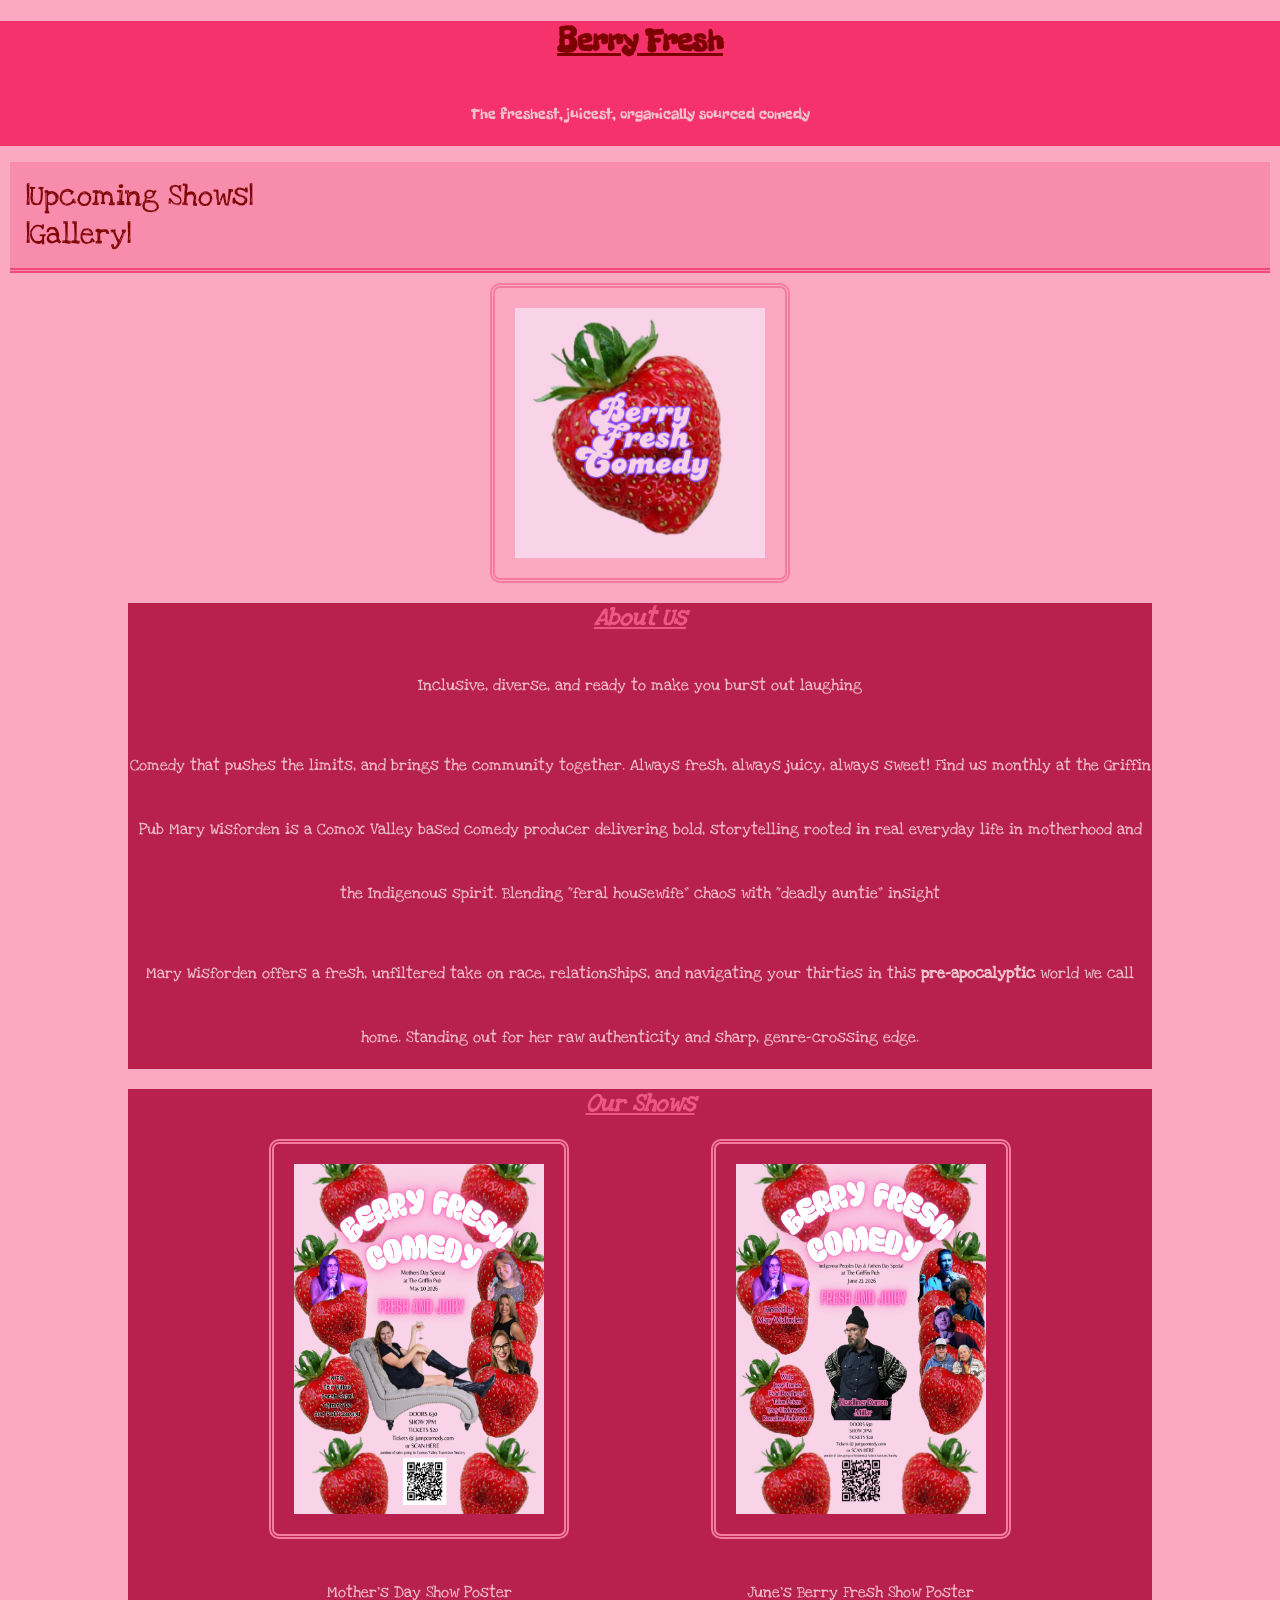
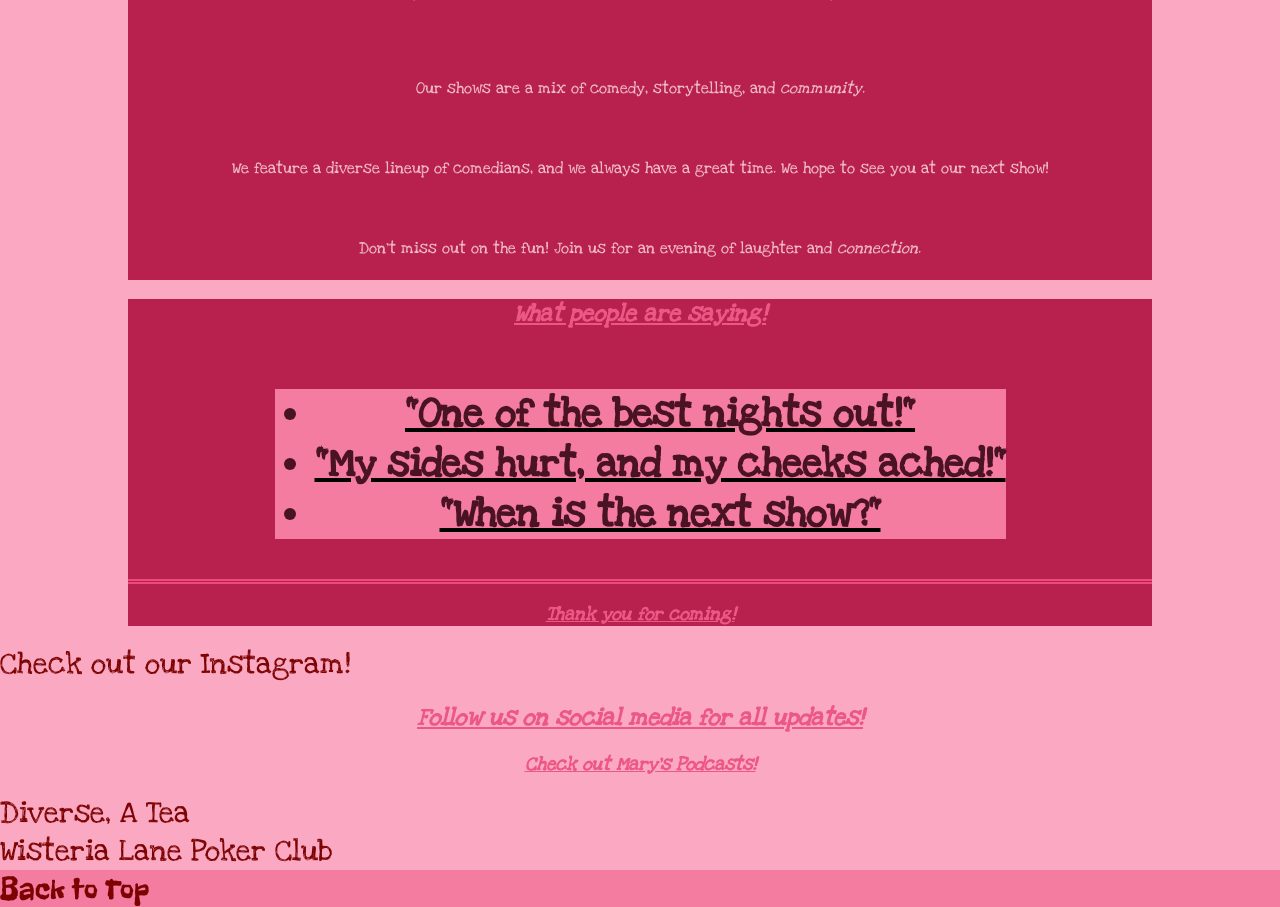
==== index.html @ cd45325b "changing paragraphs" ====
<!DOCTYPE html>
<html lang="en">
    <head>
        <title>Berry Fresh</title>
        <meta charset="utf-8">
        <link rel="stylesheet" href="./style.css">
        <link href="https://fonts.googleapis.com/css2?family=Freckle+Face&family=Love+Ya+Like+A+Sister&family=Oi&display=swap" rel="stylesheet">
        <link href="https://fonts.googleapis.com/css2?family=Love+Ya+Like+A+Sister&family=Oi&display=swap" rel="stylesheet">
    </head>
    <body>
        <!--Hey Elle!-->
        <header id="header">
            <h1>Berry Fresh</h1>
            <p> The freshest, juicest, organically sourced comedy</p>
            <!--like this right?-->
        </header>
        <main>
            <div class="nav-container">
                <div class="nav-1">
                    <a href="./pages/shows.html">|Upcoming Shows|</a>
                </div>
                <div class="nav-2">
                    <a href="./pages/gallery.html">|Gallery|</a>
                </div>
            </div>
            <div class="show-paragraph">
                <img src="./images/berry-fresh-logo.png" alt="strawberry with words Berry Fresh Comedy" width="300" height="300">
            </div>
            <section>
                <h2>About Us</h2>
                <p>Inclusive, diverse, and ready to make you burst out laughing</p>
                <p>Comedy that pushes the limits, and brings the community together. Always fresh, always juicy, always sweet! Find us monthly at the Griffin Pub Mary Wisforden is a Comox Valley based comedy producer delivering bold, storytelling rooted in real everyday life in motherhood and the Indigenous spirit. Blending “feral housewife” chaos with “deadly auntie” insight </p>
                <p> Mary Wisforden offers a fresh, unfiltered take on race, relationships, and navigating your thirties in this <strong>pre-apocalyptic</strong> world we call home. Standing out for her raw authenticity and sharp, genre-crossing edge.</p>
            </section>
            <section>
                <h2>Our Shows</h2>
                <div class="show-container">
                    <div class="show-1">
                        <img src="./images/berry-fresh-poster.png" alt="Poster of comedians from Mothers day show" width="300" height="400">
                        <p>Mother's Day Show Poster</p>
                    </div>
                    <div class="show-2">
                        <img src="./images/june-fresh-poster.jpg" alt="poster of junes comedians for Berry Fresh" width="300" height="400">
                        <p>June's Berry Fresh Show Poster</p>
                    </div>
                </div>
                    <p>Our shows are a mix of comedy, storytelling, and <em>community</em>.</p>
                    <p> We feature a diverse lineup of comedians, and we always have a great time. We hope to see you at our next show!</p>
                    <p>Don't miss out on the fun! Join us for an evening of laughter and <em>connection</em>.</p>
            </section>
            <section>
                <h2>What people are saying!</h2>
                    <div id="list">
                        <ul>
                            <li>"One of the best nights out!"</li>
                            <li>"My sides hurt, and my cheeks ached!"</li>
                            <li> "When is the next show?"</li>
                        </ul>
                    </div>
                <h3>Thank you for coming!</h3>
            </section>
            <div class="socials">
                <a href="https://www.instagram.com/mary.wisforden/" target="_blank">Check out our Instagram!</a>
                <h2>Follow us on social media for all updates!</h2>
                <h3> Check out Mary's Podcasts!</h3>
                <a href="https://open.spotify.com/show/1axJQF5Hli3w6IKBaq9jLh?si=01f52eb77e654dbc" target="_blank">Diverse, A Tea</a>
                <a href="https://open.spotify.com/show/1wdaobiuZNKU0F3EgUyn7s?si=274f6e405972435d" target="_blank">Wisteria Lane Poker Club</a>
            </div>
        </main>
        <footer>
            <a href="#header">Back to Top</a>
        </footer>
     </body>
        </html>
---- style.css ----
* {
    box-sizing: border-box;
}

body {
    font-family: "Love Ya Like A Sister", cursive;
    font-weight: 400;
    font-style: normal;
    background-color: 	#fba9c2;
    margin: 0;
}

header {
    font-family: "Freckle Face", system-ui;
    font-weight: 400;
    font-style: normal;
    background-color: #f6326c; color:rgb(125, 3, 3);
}

footer {
    font-family: "Freckle Face", system-ui;
    font-weight: 400;
    font-style: normal;
    background-color: #f57ca1; color:rgb(125, 3, 3);
}

section {
    background-color: #b8214e;
    width: 80%;
    margin: auto;
}

h1 {
    text-align: center;
    color: 	rgb(125, 3, 3);
    font-weight: bold;
    font-style: normal;
    text-decoration: underline;
}

h2, h3, h4 {
    text-align: center;
    color: 	#ec5885;
    font-weight: bold;
    font-style: italic;
    text-decoration: underline;
}
   
ul, ol {
    color: 	#4a1324;
    text-align: center;
    font-weight: bold;
    background-color: #f57ca1;
}

p {
    line-height: 4;
    color:#f1bfcd;
    text-align: center;
}

footer p {
    font-size: 25px;
}

img {
    border: double 5px #f57ca1;
    border-radius: 10px;
    padding: 20px;
}

video {
    border: double 5px #f57ca1;
    border-radius: 10px;
    padding: 20px;
}

a {
    color: rgb(125, 3, 3);
    font-size: 30px;
    text-decoration: none;
    margin: auto;
    display: block;
    justify-self: center;
}

a:hover {
    text-decoration: underline;
    background-color: #ffe3eb;
}

.video-container {
    display: flex;
    flex-direction: center;
    justify-content: space-evenly;
}

.photo-container {
    display: flex;
    flex-direction: center;
    justify-content: space-evenly;
}

.show-paragraph {
    display: flex;
    flex-direction: center;
    justify-content: space-evenly;
}

.bio-container {
    display: flex;
    flex-direction: center;
    justify-content: space-evenly;
}

.show-container {
    display: flex;
    flex-direction: center;
    justify-content: space-evenly;
    
}

.socials {
    color: pink
}

.nav-container {
   background-color: #f88cac;
   margin: 10px;
   border-bottom: double 5px #f04a7c;
   padding: 15px;
}

#list {
    display: flex;
    flex-direction: center;
    justify-content: space-evenly;
    text-decoration: underline;
    border-bottom: double 5px #f04a7c;
    font-size: 40px;
}

#list2 {
    display: flex;
    flex-direction: center;
    justify-content: space-evenly;
    text-decoration: underline;
    border-bottom: double 5px #f04a7c;
    font-size: 30px;
}
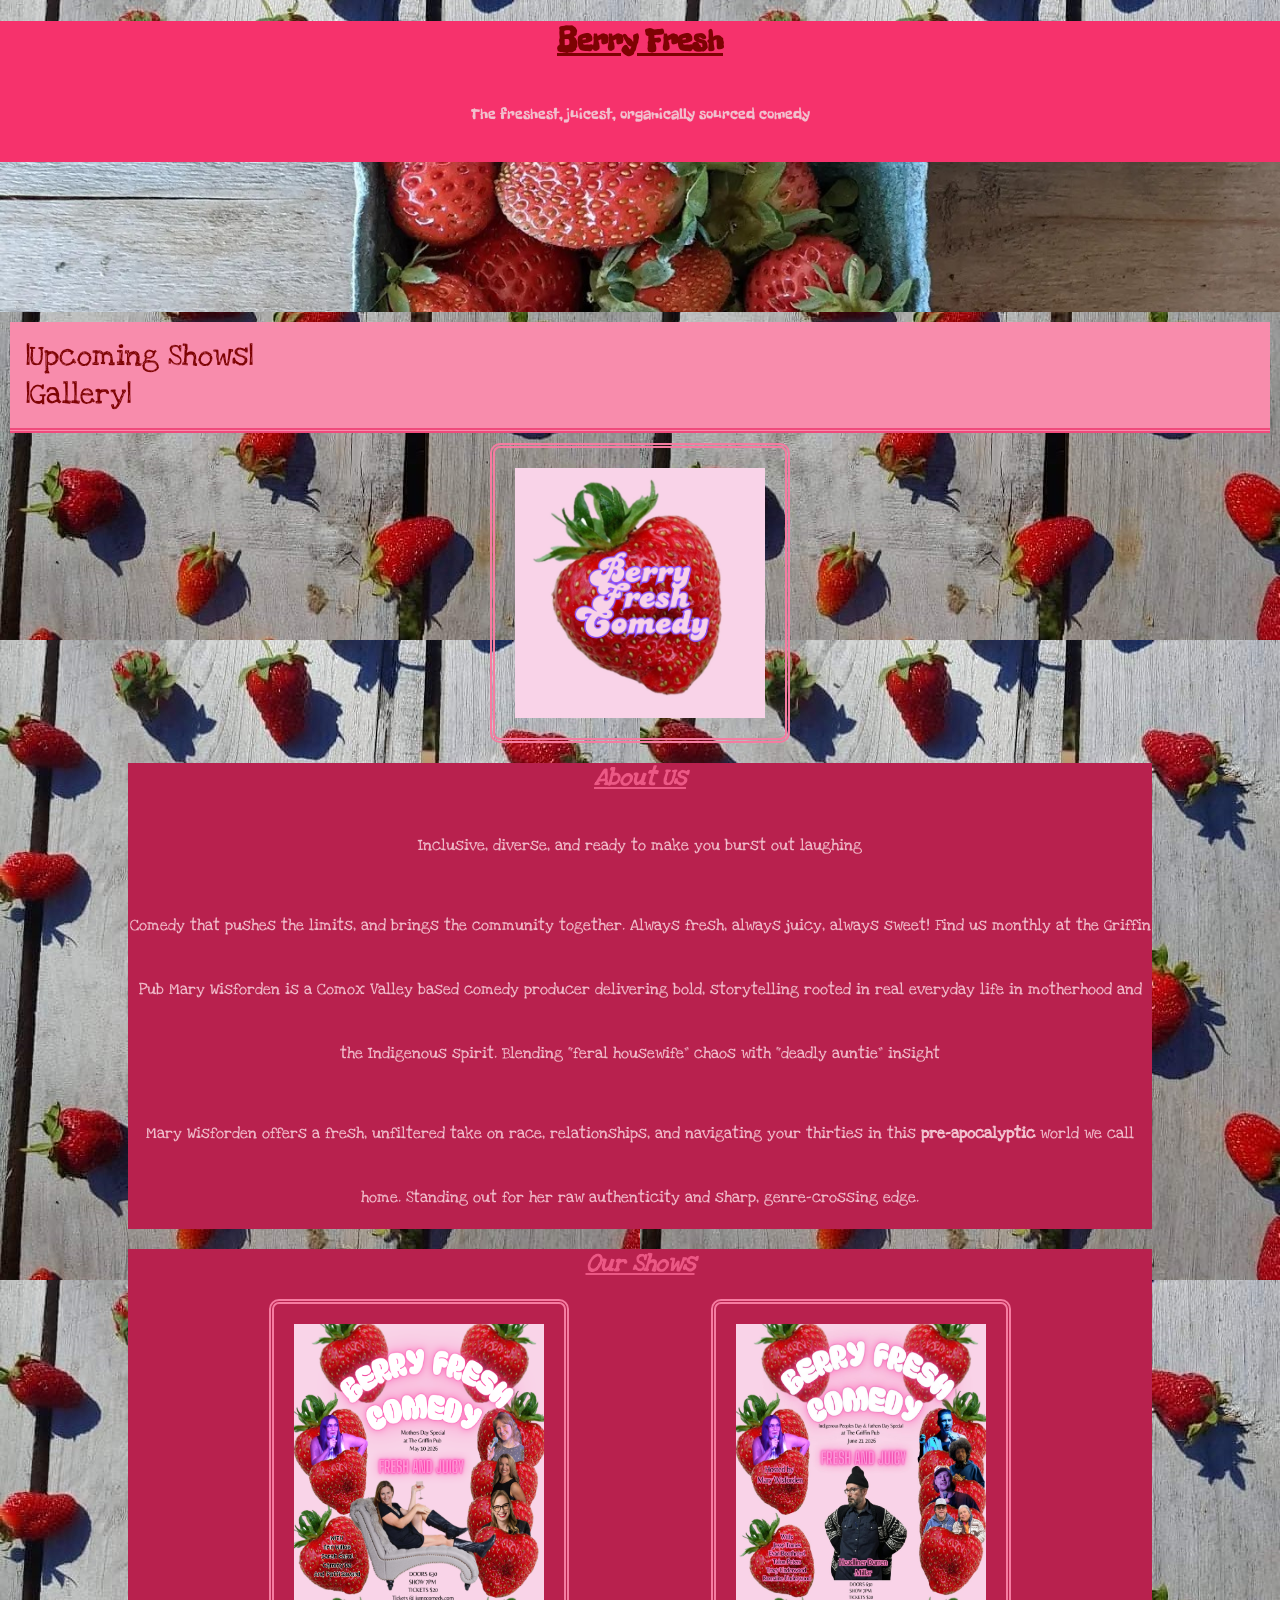
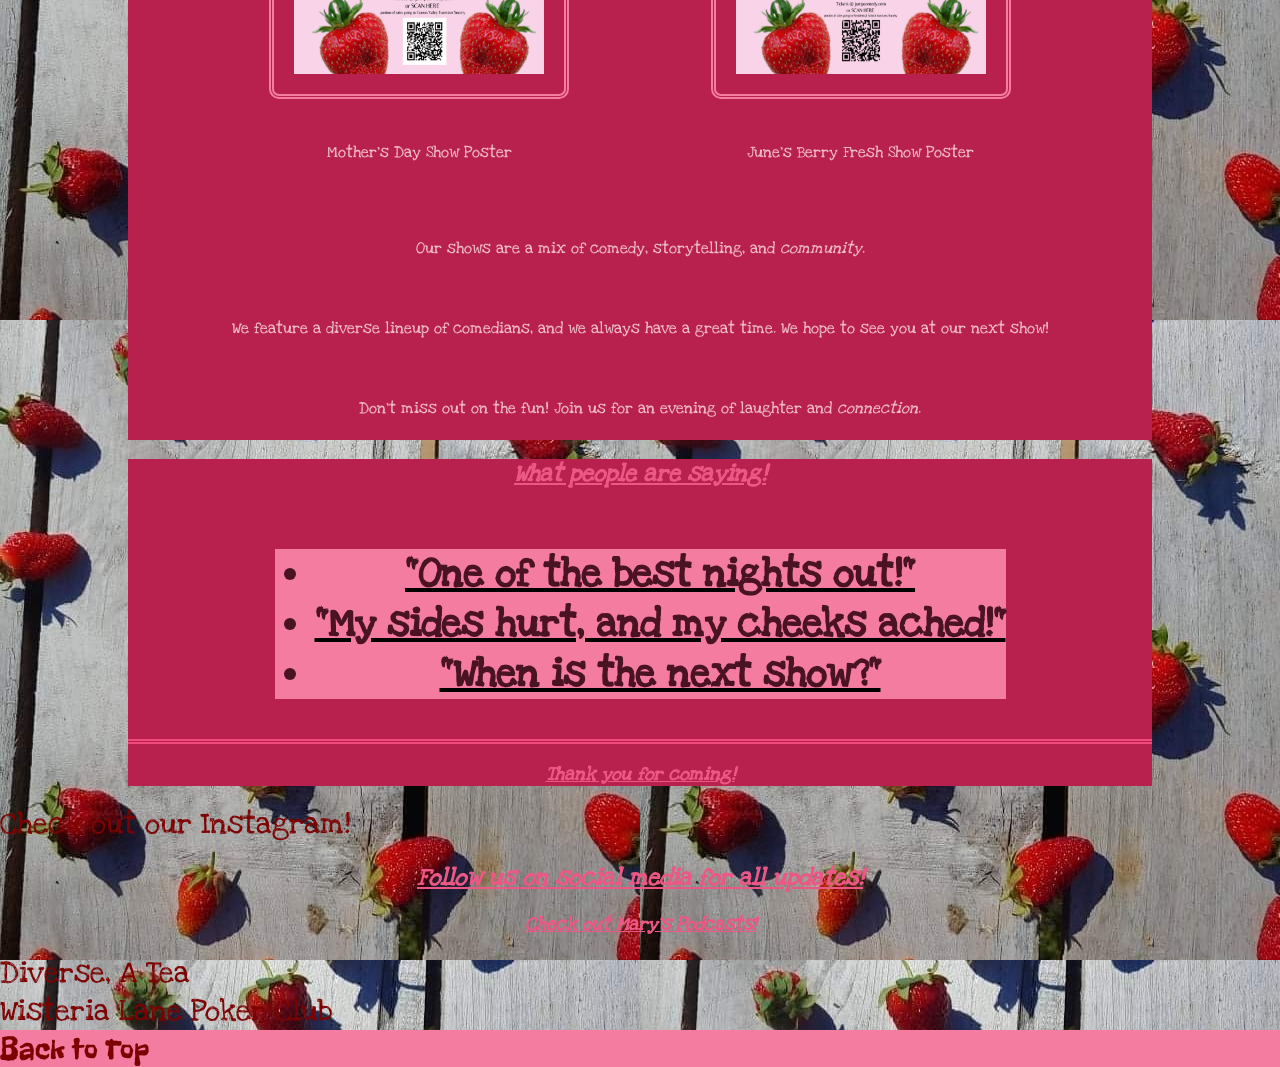
==== commit 1bea39a4: "background and banner" ====
--- a/index.html
+++ b/index.html
@@ -13,6 +13,7 @@
             <h1>Berry Fresh</h1>
             <p> The freshest, juicest, organically sourced comedy</p>
             <!--like this right?-->
+            <div class="banner"></div>
         </header>
         <main>
             <div class="nav-container">
--- a/style.css
+++ b/style.css
@@ -8,6 +8,8 @@
     font-style: normal;
     background-color: 	#fba9c2;
     margin: 0;
+    background-image: url(images/berry_background.jpg);
+    background-repeat: repeat;
 }
 
 header {
@@ -93,12 +95,16 @@
     display: flex;
     flex-direction: center;
     justify-content: space-evenly;
+    max-width: 1000px;
+    margin: 0 auto;
 }
 
 .photo-container {
     display: flex;
     flex-direction: center;
     justify-content: space-evenly;
+    max-width: 1000px;
+    margin: 0 auto;
 }
 
 .show-paragraph {
@@ -147,4 +153,11 @@
     text-decoration: underline;
     border-bottom: double 5px #f04a7c;
     font-size: 30px;
+}
+
+.banner {
+    height: 150px;
+    background-image: url(images/marys_berrys.jpg);
+    background-size: cover;
+    background-position: center;
 }
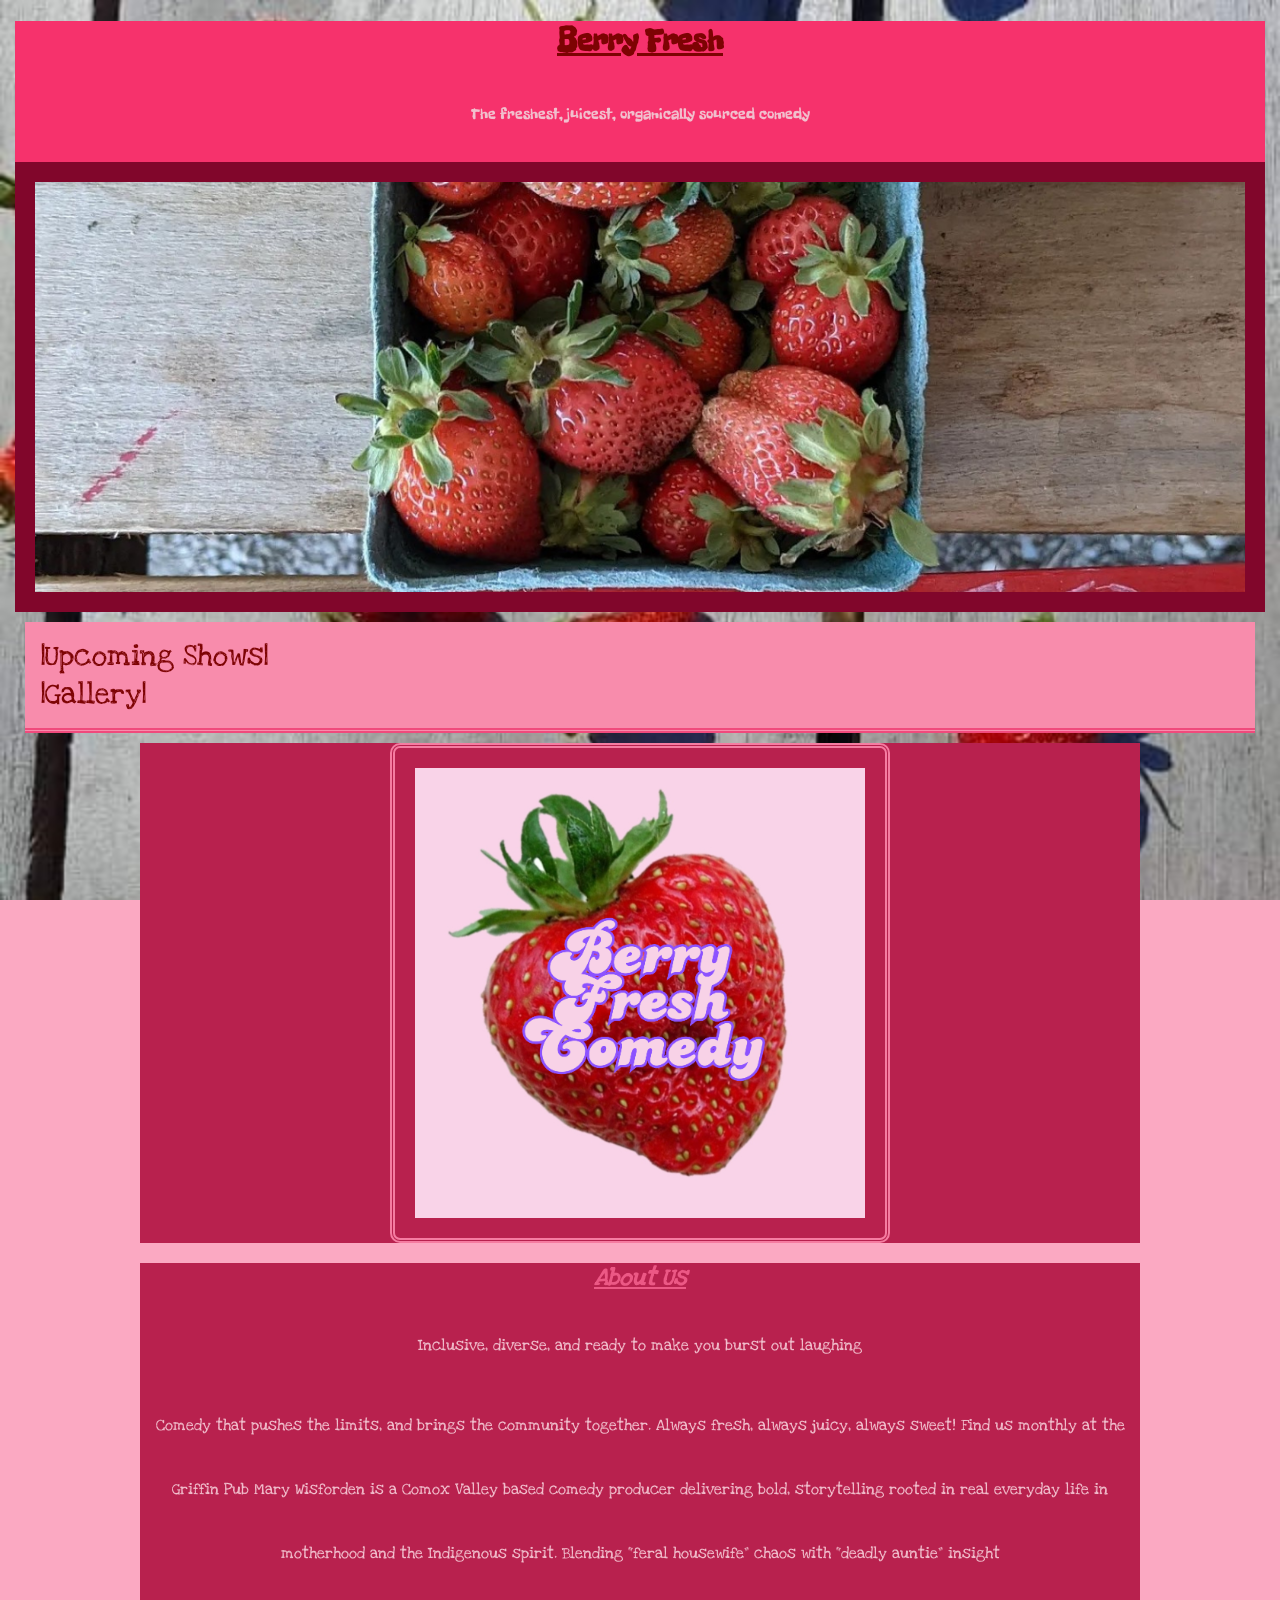
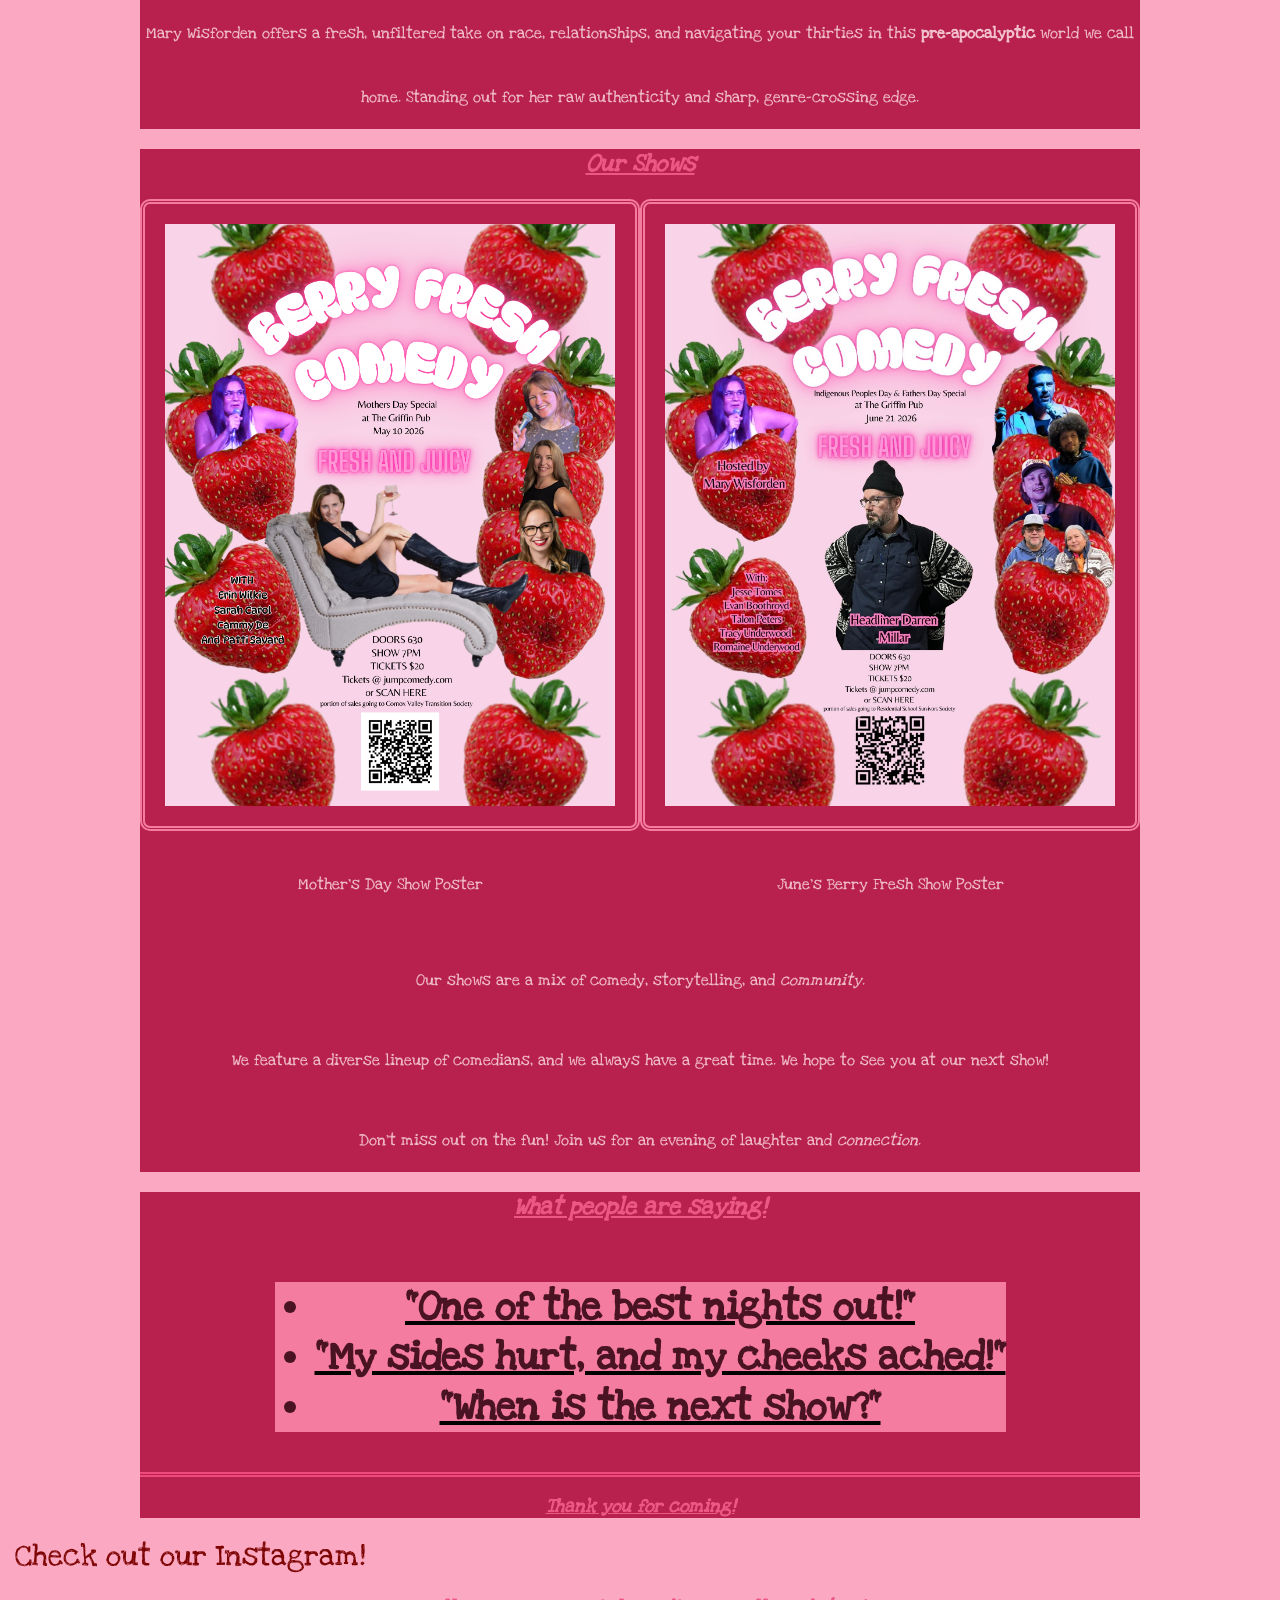
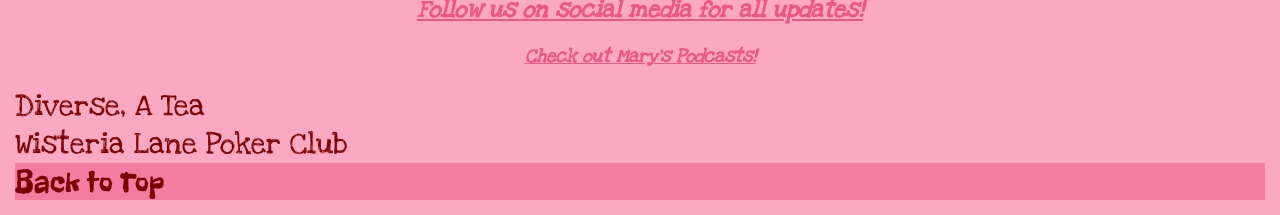
==== commit 0f6c115f: "adding sections" ====
--- a/index.html
+++ b/index.html
@@ -24,9 +24,11 @@
                     <a href="./pages/gallery.html">|Gallery|</a>
                 </div>
             </div>
-            <div class="show-paragraph">
-                <img src="./images/berry-fresh-logo.png" alt="strawberry with words Berry Fresh Comedy" width="300" height="300">
-            </div>
+            <section>
+                <div class="show-paragraph">
+                    <img src="./images/berry-fresh-logo.png" alt="strawberry with words Berry Fresh Comedy" width="300" height="300">
+                </div>
+            </section>
             <section>
                 <h2>About Us</h2>
                 <p>Inclusive, diverse, and ready to make you burst out laughing</p>
--- a/style.css
+++ b/style.css
@@ -7,10 +7,13 @@
     font-weight: 400;
     font-style: normal;
     background-color: 	#fba9c2;
-    margin: 0;
+    margin: 15px;
+    padding: 0;
     background-image: url(images/berry_background.jpg);
-    background-repeat: repeat;
-}
+    background-size: cover;
+    background-attachment: fixed;
+}   
+
 
 header {
     font-family: "Freckle Face", system-ui;
@@ -69,12 +72,18 @@
     border: double 5px #f57ca1;
     border-radius: 10px;
     padding: 20px;
+    width: 100%;
+    max-width: 500px;
+    height: auto;
 }
 
 video {
     border: double 5px #f57ca1;
     border-radius: 10px;
     padding: 20px;
+    width: 100%;
+    max-width: 500px;
+    height: auto;
 }
 
 a {
@@ -156,8 +165,12 @@
 }
 
 .banner {
-    height: 150px;
-    background-image: url(images/marys_berrys.jpg);
+    height: 50vh;
+    background-image: url(images/website_banner.png);
     background-size: cover;
     background-position: center;
+    background-repeat: no-repeat;
+    width: 100%;
+    background-position: center;
+    border: solid 20px #81062b;
 }
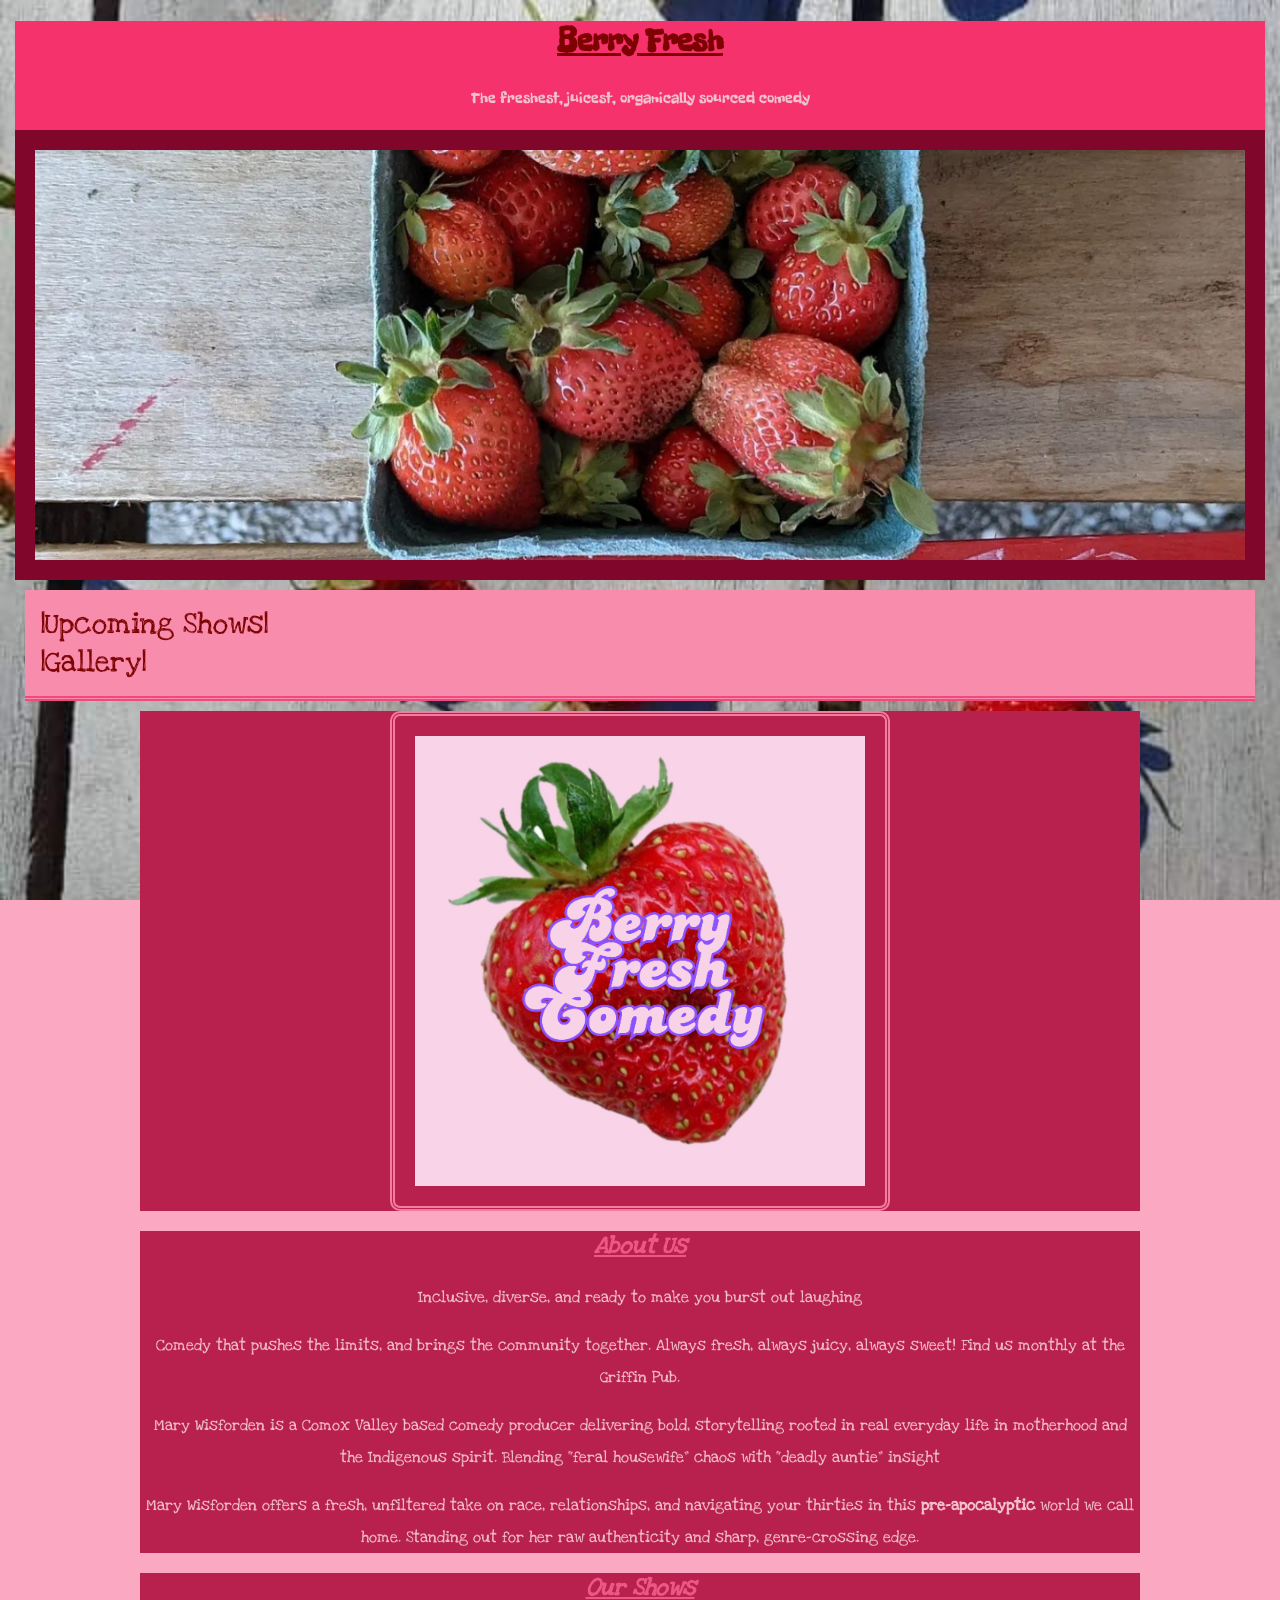
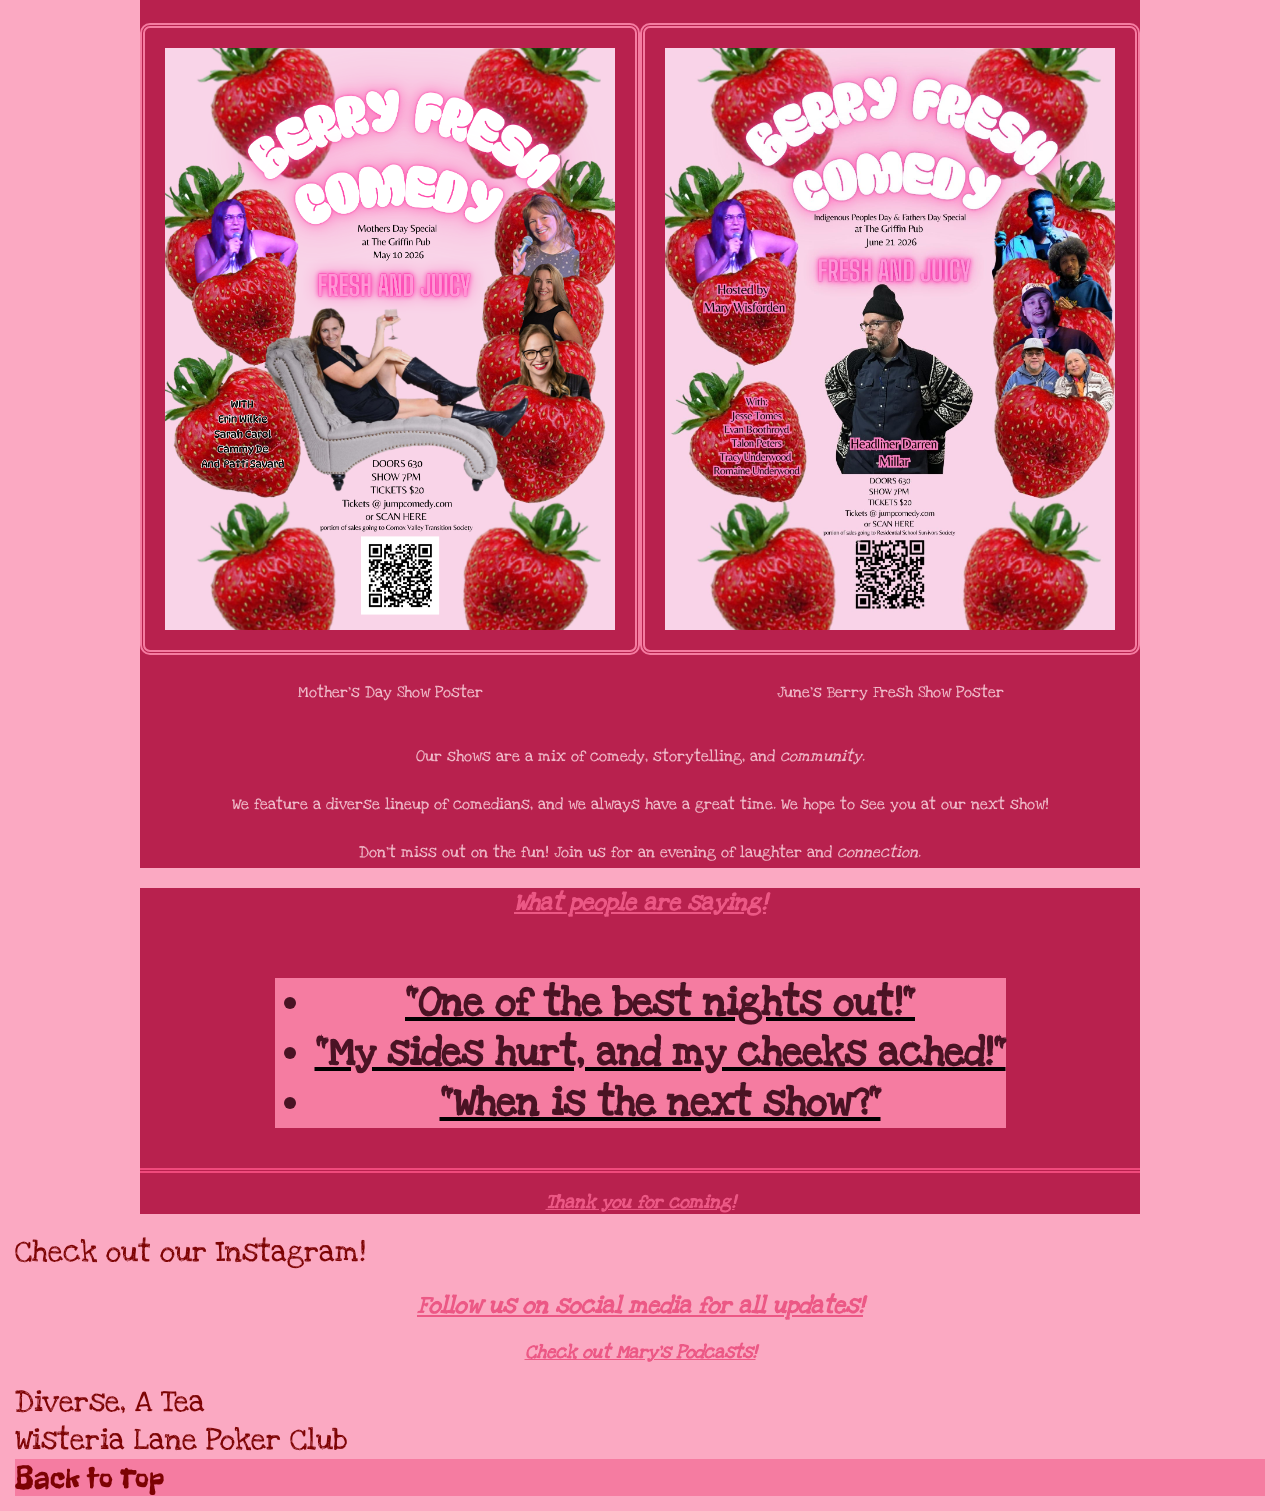
==== commit e6533d11: "paragraph reshaping" ====
--- a/index.html
+++ b/index.html
@@ -32,7 +32,8 @@
             <section>
                 <h2>About Us</h2>
                 <p>Inclusive, diverse, and ready to make you burst out laughing</p>
-                <p>Comedy that pushes the limits, and brings the community together. Always fresh, always juicy, always sweet! Find us monthly at the Griffin Pub Mary Wisforden is a Comox Valley based comedy producer delivering bold, storytelling rooted in real everyday life in motherhood and the Indigenous spirit. Blending “feral housewife” chaos with “deadly auntie” insight </p>
+                    <p>Comedy that pushes the limits, and brings the community together. Always fresh, always juicy, always sweet! Find us monthly at the Griffin Pub.</p>
+                    <p> Mary Wisforden is a Comox Valley based comedy producer delivering bold, storytelling rooted in real everyday life in motherhood and the Indigenous spirit. Blending “feral housewife” chaos with “deadly auntie” insight </p>
                 <p> Mary Wisforden offers a fresh, unfiltered take on race, relationships, and navigating your thirties in this <strong>pre-apocalyptic</strong> world we call home. Standing out for her raw authenticity and sharp, genre-crossing edge.</p>
             </section>
             <section>
--- a/style.css
+++ b/style.css
@@ -59,7 +59,7 @@
 }
 
 p {
-    line-height: 4;
+    line-height: 2;
     color:#f1bfcd;
     text-align: center;
 }
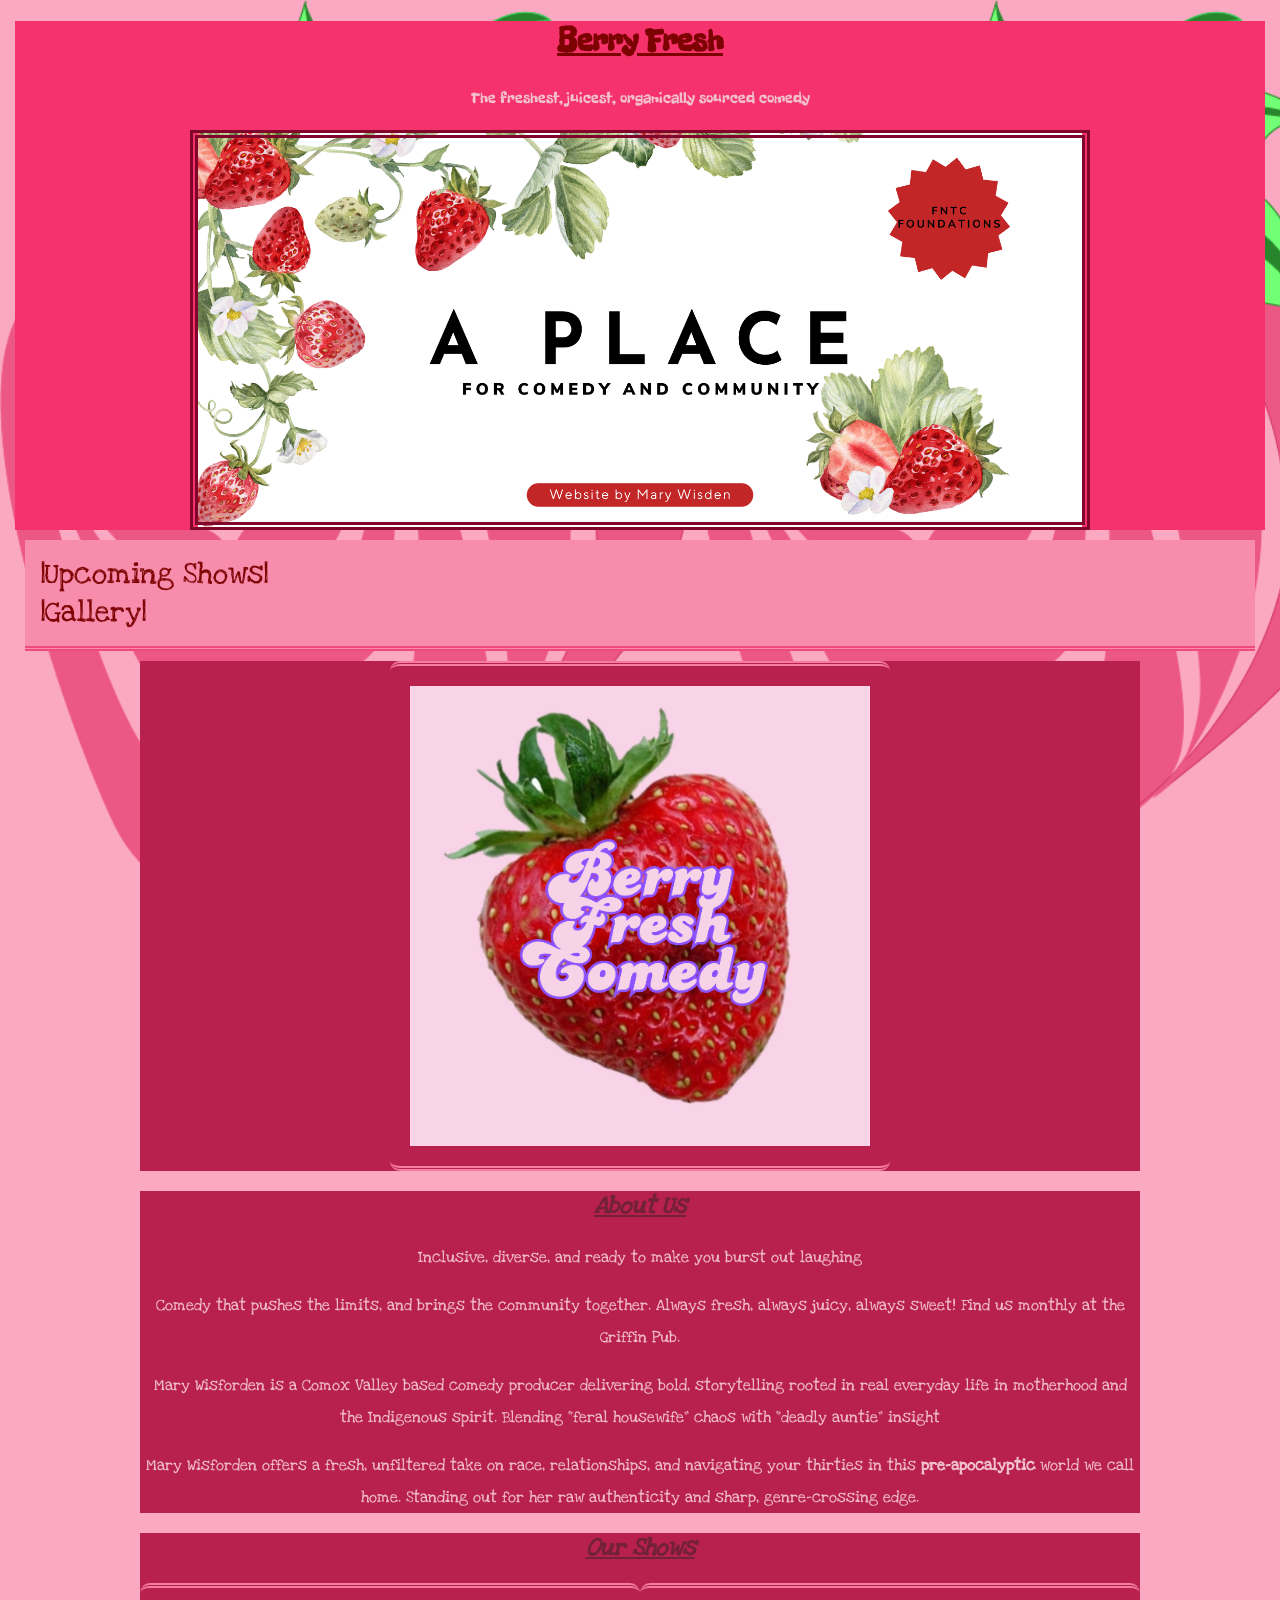
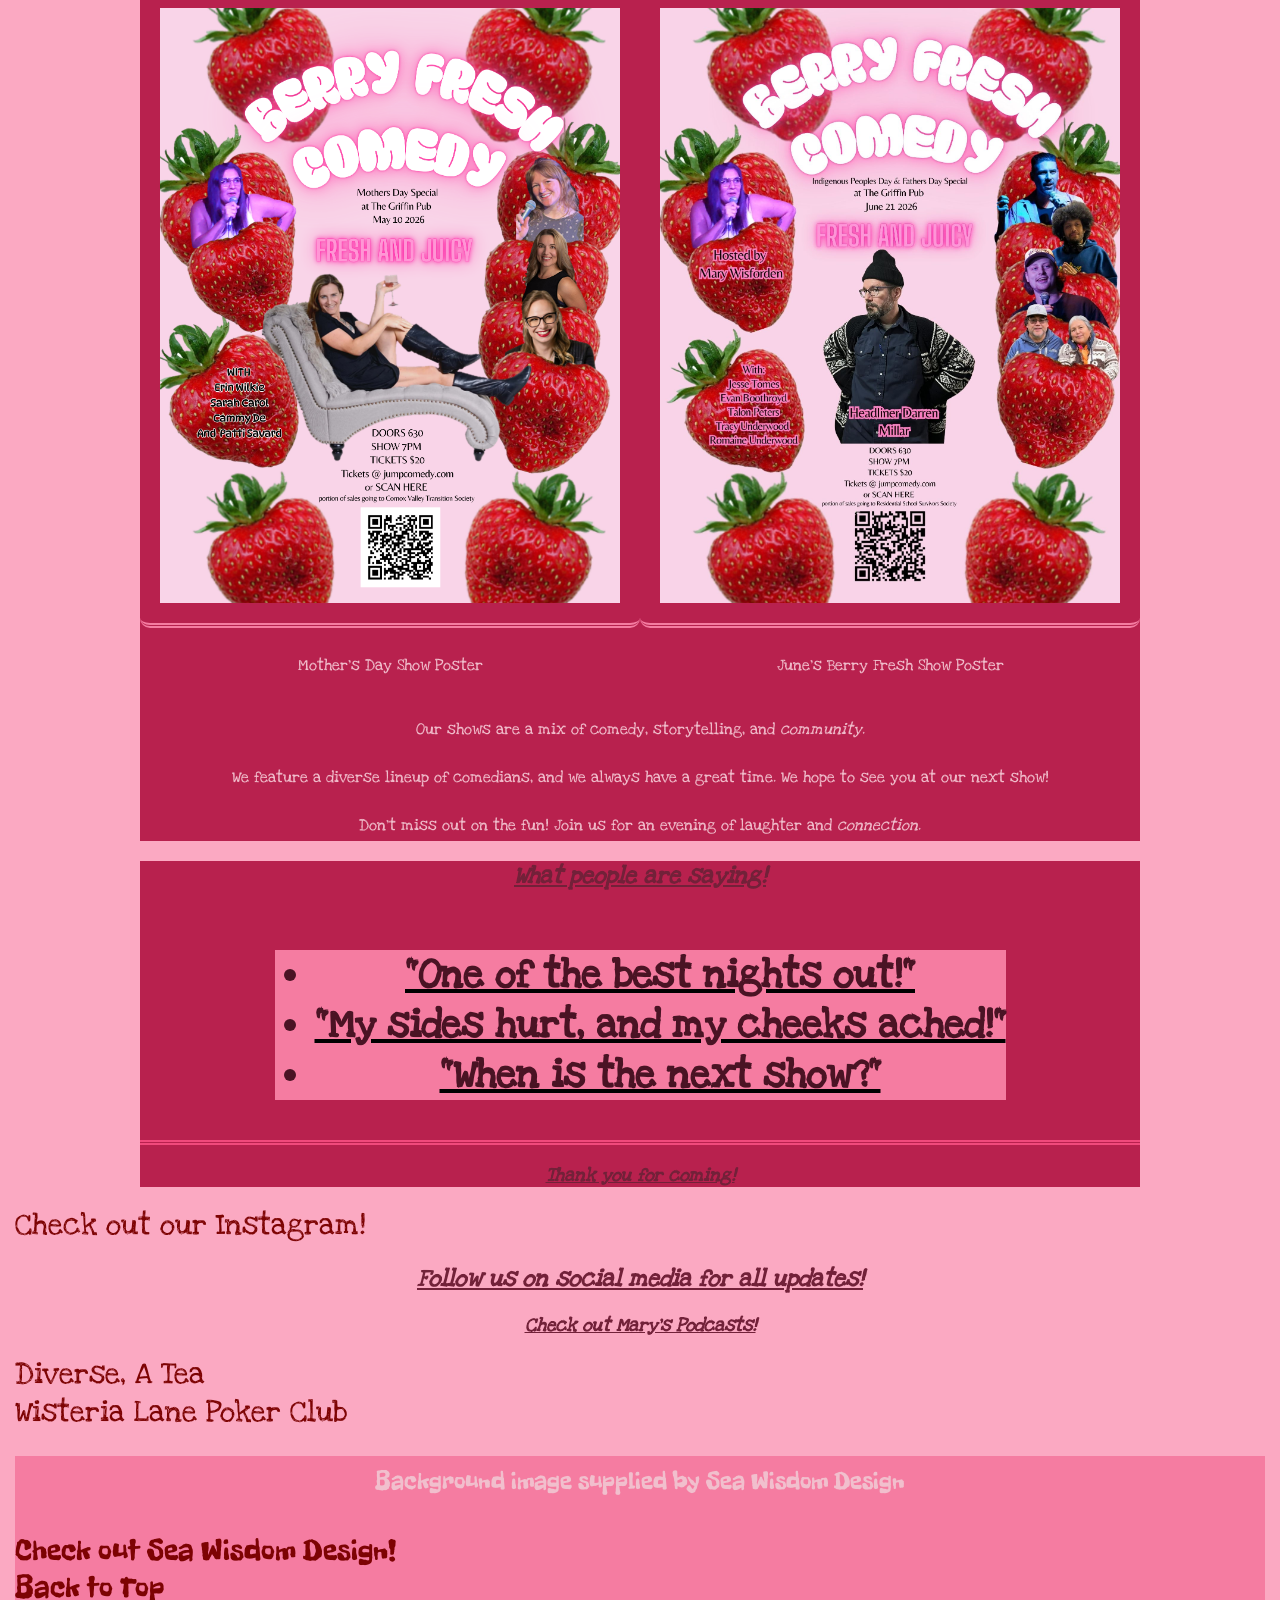
==== commit 1111f951: "finalizing website" ====
--- a/index.html
+++ b/index.html
@@ -32,8 +32,8 @@
             <section>
                 <h2>About Us</h2>
                 <p>Inclusive, diverse, and ready to make you burst out laughing</p>
-                    <p>Comedy that pushes the limits, and brings the community together. Always fresh, always juicy, always sweet! Find us monthly at the Griffin Pub.</p>
-                    <p> Mary Wisforden is a Comox Valley based comedy producer delivering bold, storytelling rooted in real everyday life in motherhood and the Indigenous spirit. Blending “feral housewife” chaos with “deadly auntie” insight </p>
+                <p>Comedy that pushes the limits, and brings the community together. Always fresh, always juicy, always sweet! Find us monthly at the Griffin Pub.</p>
+                <p> Mary Wisforden is a Comox Valley based comedy producer delivering bold, storytelling rooted in real everyday life in motherhood and the Indigenous spirit. Blending “feral housewife” chaos with “deadly auntie” insight </p>
                 <p> Mary Wisforden offers a fresh, unfiltered take on race, relationships, and navigating your thirties in this <strong>pre-apocalyptic</strong> world we call home. Standing out for her raw authenticity and sharp, genre-crossing edge.</p>
             </section>
             <section>
@@ -72,6 +72,8 @@
             </div>
         </main>
         <footer>
+            <p>Background image supplied by Sea Wisdom Design</p>
+            <a href="https://www.instagram.com/ms.seawisdom?utm_source=ig_web_button_share_sheet&igsh=ZDNlZDc0MzIxNw==" target="_blank">Check out Sea Wisdom Design!</a>
             <a href="#header">Back to Top</a>
         </footer>
      </body>
--- a/style.css
+++ b/style.css
@@ -9,8 +9,8 @@
     background-color: 	#fba9c2;
     margin: 15px;
     padding: 0;
-    background-image: url(images/berry_background.jpg);
-    background-size: cover;
+    background-image: url(images/mary-berry.png);
+    background-size: contain;
     background-attachment: fixed;
 }   
 
@@ -45,7 +45,7 @@
 
 h2, h3, h4 {
     text-align: center;
-    color: 	#ec5885;
+    color: 	#722139;
     font-weight: bold;
     font-style: italic;
     text-decoration: underline;
@@ -69,7 +69,8 @@
 }
 
 img {
-    border: double 5px #f57ca1;
+    border-bottom: double 5px #f57ca1;
+    border-top: double 5px #f57ca1;
     border-radius: 10px;
     padding: 20px;
     width: 100%;
@@ -78,7 +79,8 @@
 }
 
 video {
-    border: double 5px #f57ca1;
+    border-bottom: double 5px #f57ca1;
+    border-top: double 5px #f57ca1;
     border-radius: 10px;
     padding: 20px;
     width: 100%;
@@ -165,12 +167,13 @@
 }
 
 .banner {
-    height: 50vh;
-    background-image: url(images/website_banner.png);
+    background-image: url(images/mary_banner_berry.png);
     background-size: cover;
+    background-repeat: no-repeat;
     background-position: center;
-    background-repeat: no-repeat;
-    width: 100%;
-    background-position: center;
-    border: solid 20px #81062b;
+    height: 400px;
+    width:  900px;
+    border: double 8px #81062b;
+    margin: 0 auto;
+    padding: 20px;
 }
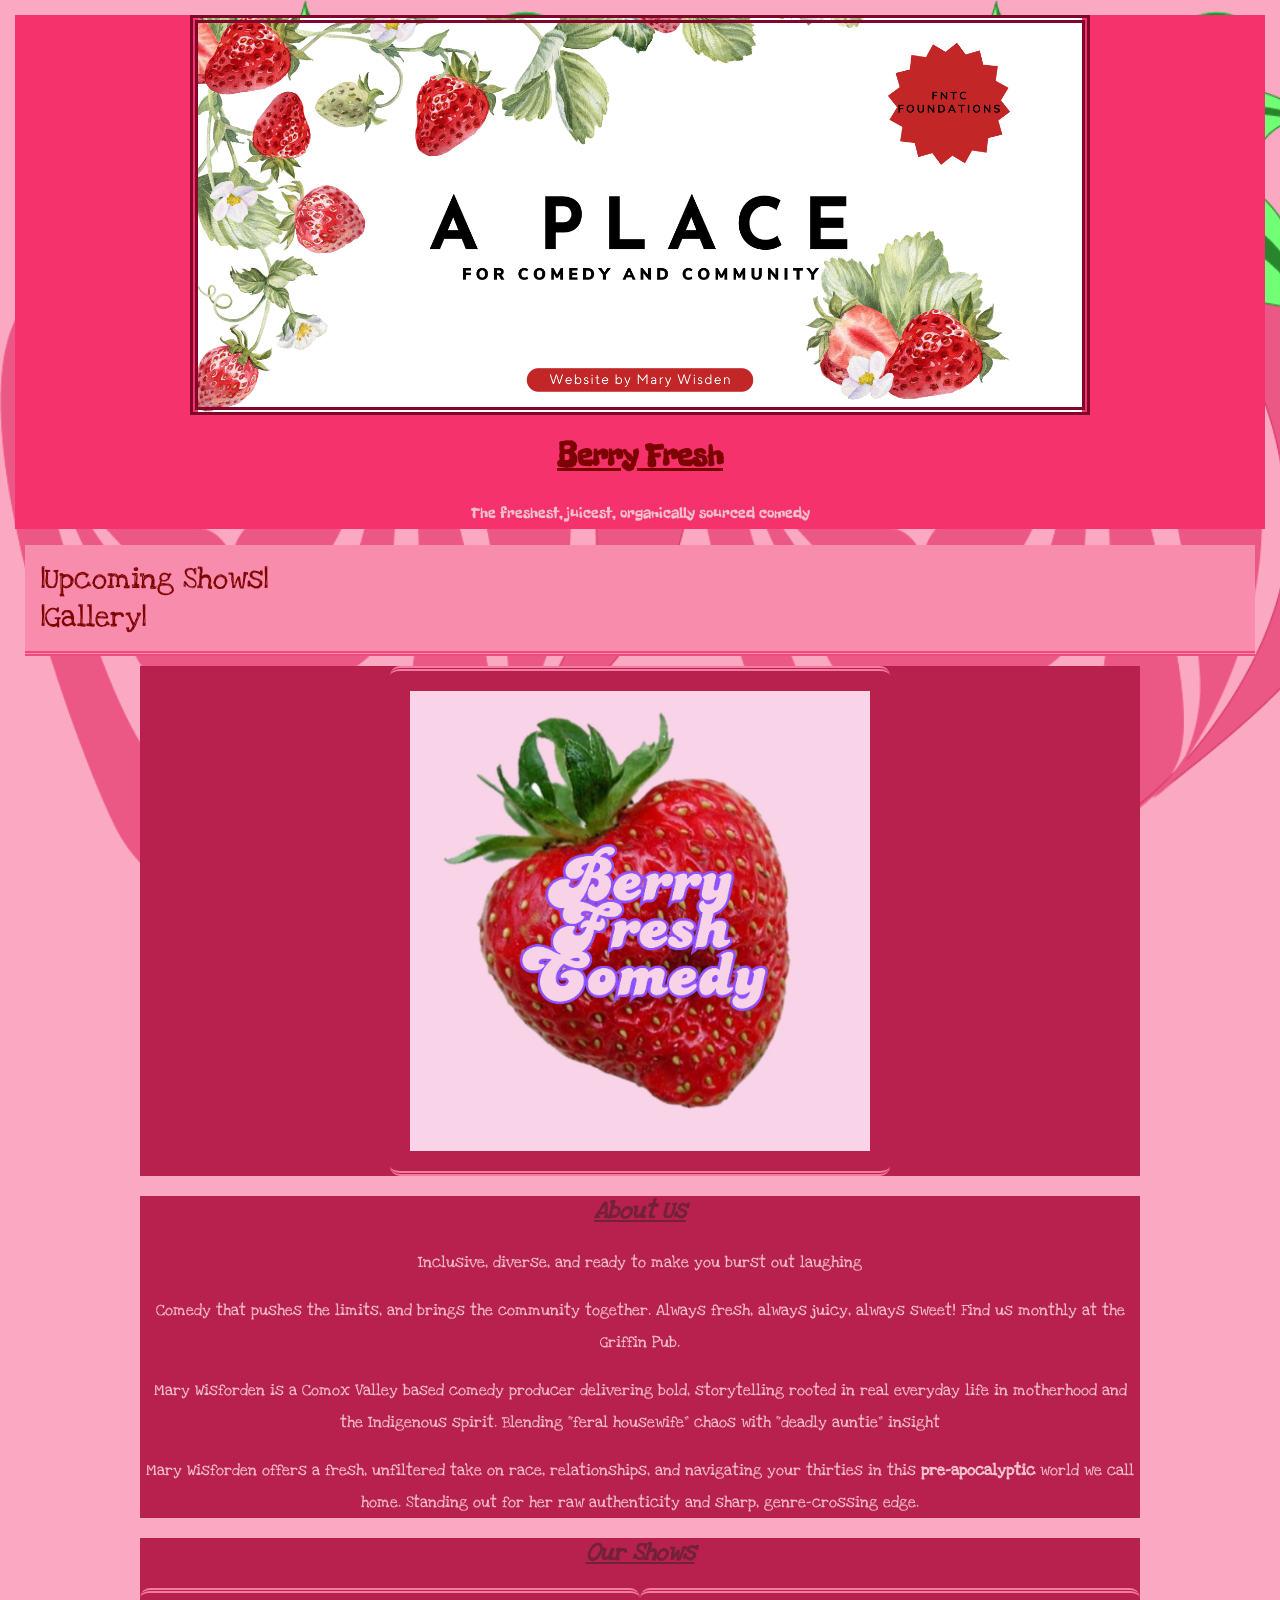
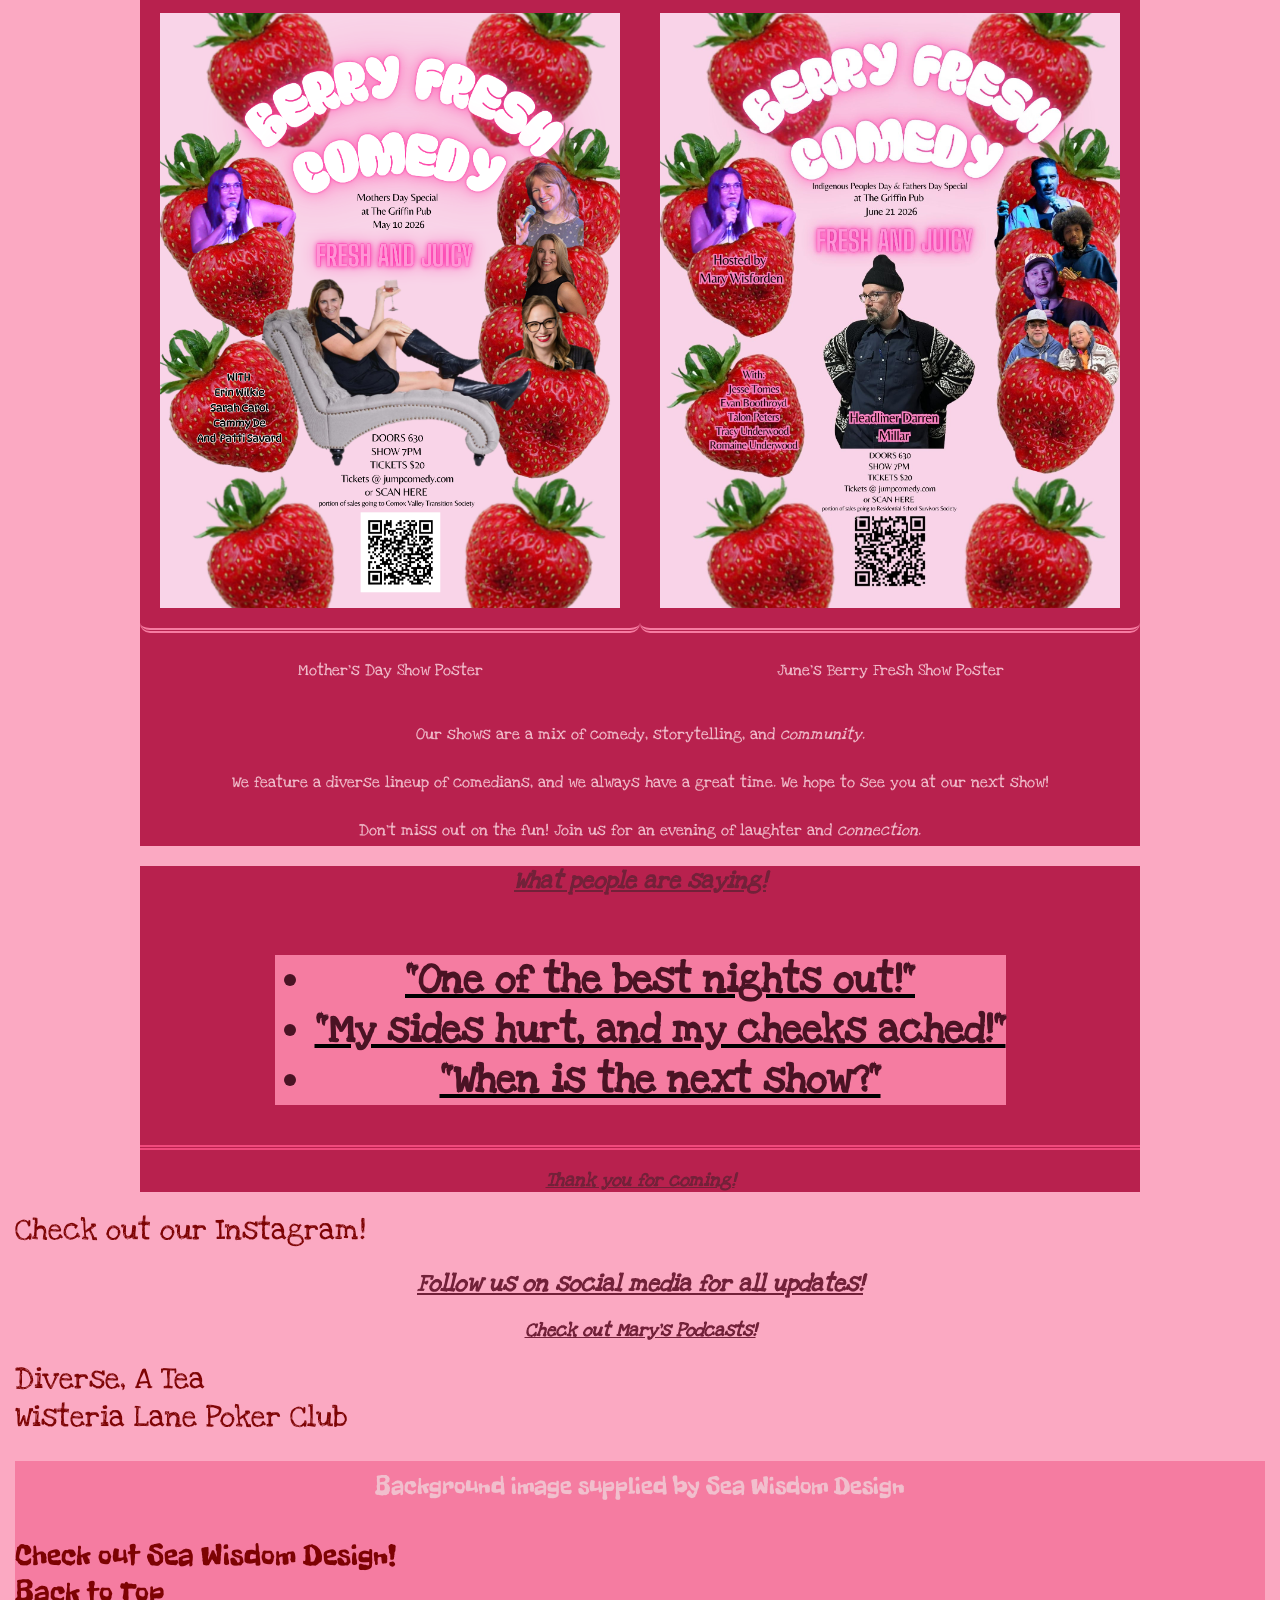
==== commit 62582a76: "changing banner placement" ====
--- a/index.html
+++ b/index.html
@@ -10,10 +10,10 @@
     <body>
         <!--Hey Elle!-->
         <header id="header">
+            <div class="banner"></div>
             <h1>Berry Fresh</h1>
             <p> The freshest, juicest, organically sourced comedy</p>
             <!--like this right?-->
-            <div class="banner"></div>
         </header>
         <main>
             <div class="nav-container">
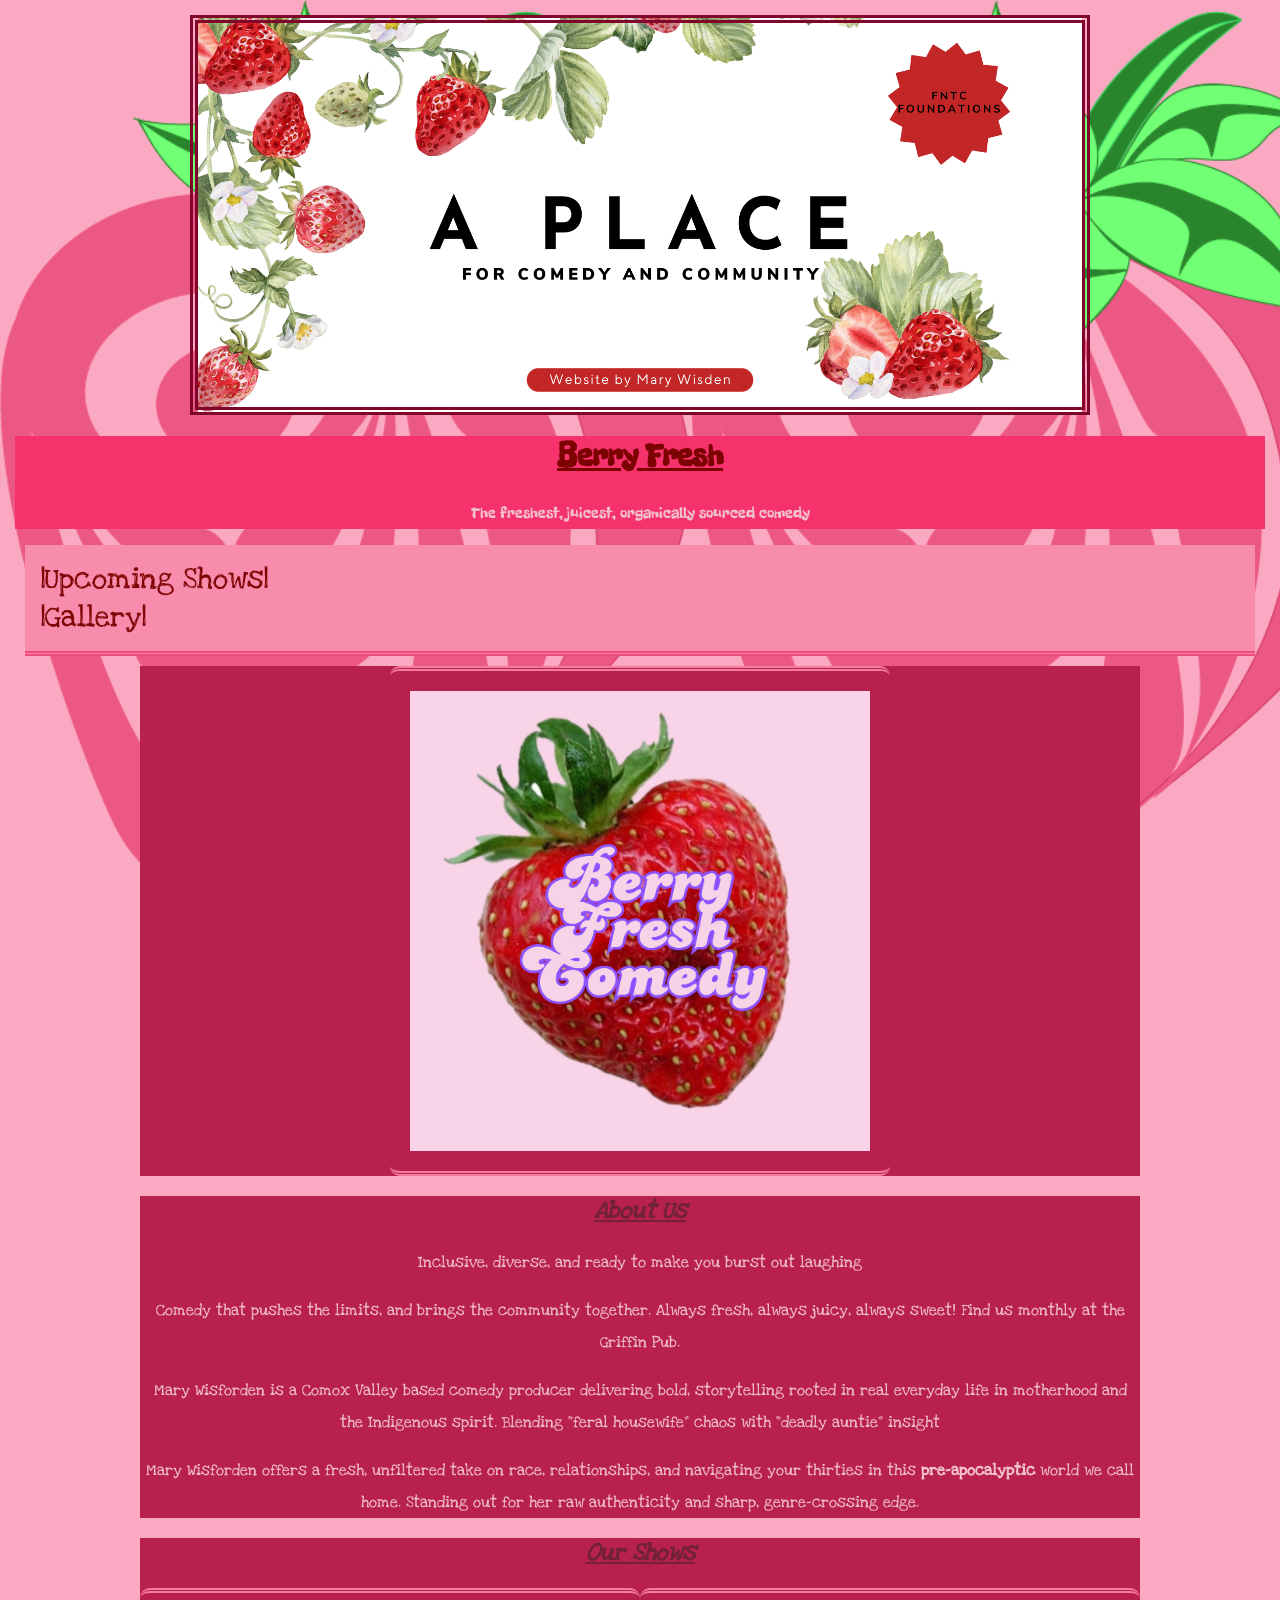
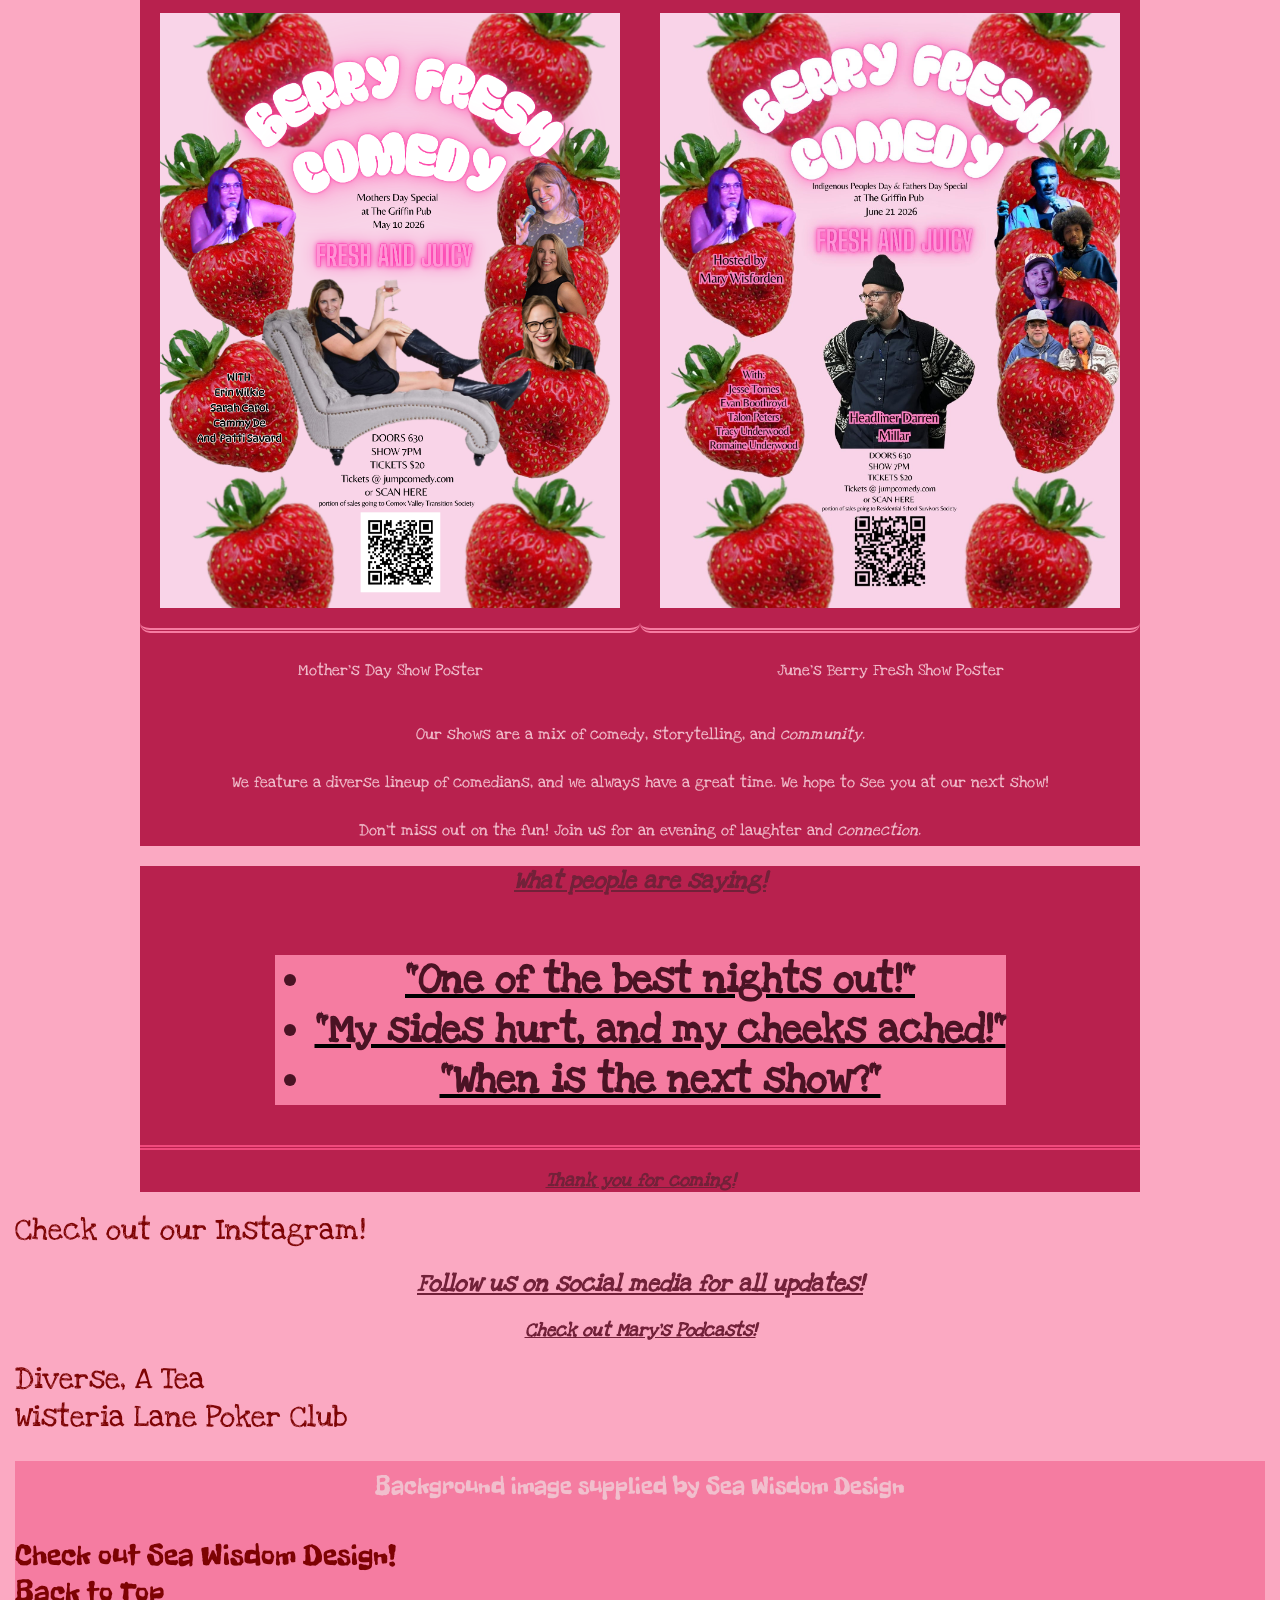
==== commit c6f6aaa1: "once again fixing things i should have waited to see" ====
--- a/index.html
+++ b/index.html
@@ -9,8 +9,8 @@
     </head>
     <body>
         <!--Hey Elle!-->
+        <div class="banner"></div>
         <header id="header">
-            <div class="banner"></div>
             <h1>Berry Fresh</h1>
             <p> The freshest, juicest, organically sourced comedy</p>
             <!--like this right?-->
